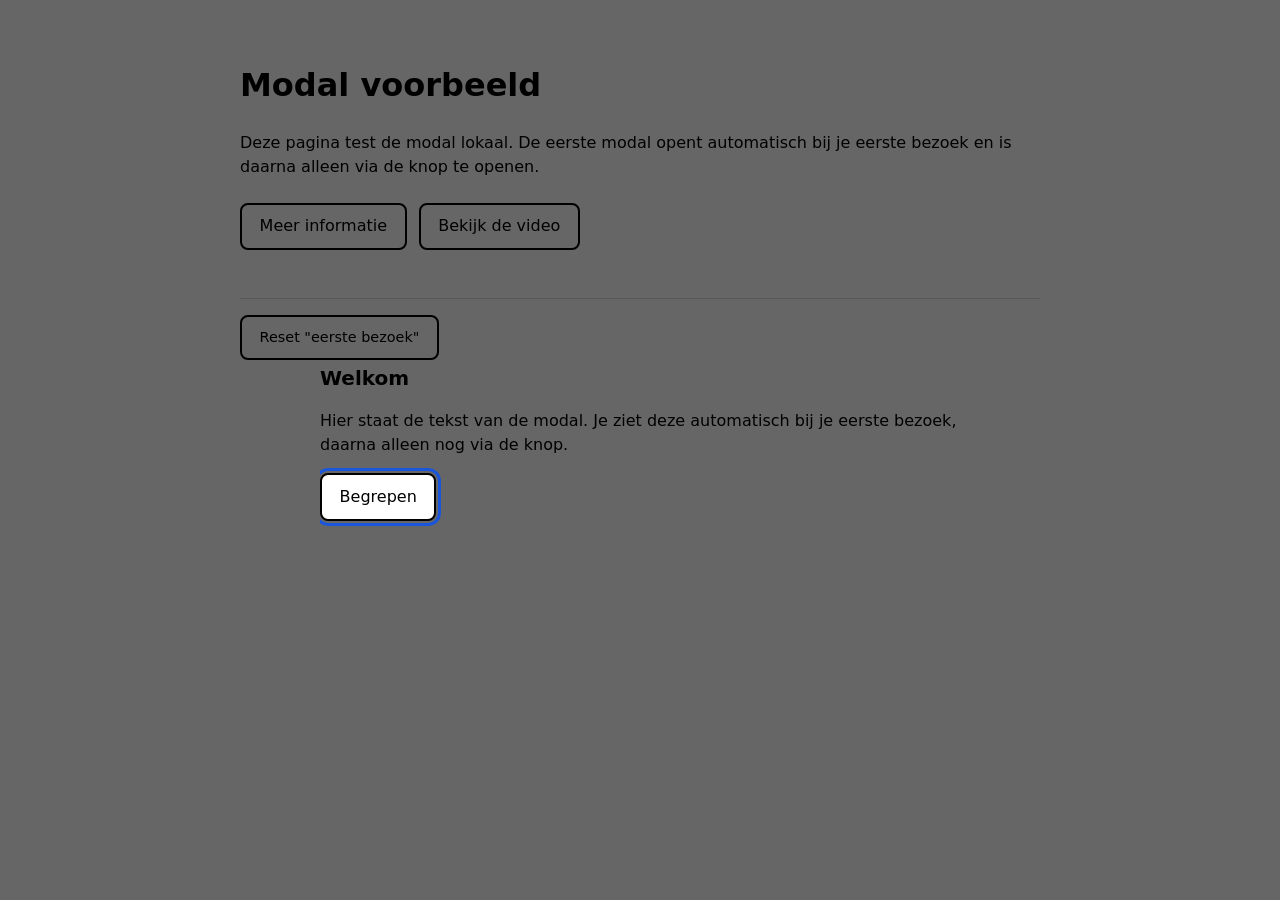
==== example.html @ 5048b85a "Create example.html" ====
<!DOCTYPE html>
<html lang="nl">
<head>
  <meta charset="utf-8">
  <meta name="viewport" content="width=device-width, initial-scale=1">
  <title>Modal voorbeeld</title>

  
  <link rel="stylesheet" href="modal-pleio.css">

  <!-- Alleen voor deze testpagina -->
  <style>
    body { font-family: system-ui, sans-serif; line-height: 1.5; padding: 2rem; max-width: 50rem; margin-inline: auto; }
    .btn { font: inherit; padding: 0.6rem 1.1rem; border: 2px solid currentColor; border-radius: 0.5rem; background: #fff; cursor: pointer; }
    .btn:focus-visible { outline: 3px solid #1a56db; outline-offset: 2px; }
    .actions { display: flex; flex-wrap: wrap; gap: 0.75rem; margin-block: 1.5rem; }
    .test-tools { margin-top: 3rem; padding-top: 1rem; border-top: 1px solid #ddd; font-size: 0.9rem; }
  </style>
</head>
<body>

  <h1>Modal voorbeeld</h1>
  <p>Deze pagina test de modal lokaal. De eerste modal opent automatisch bij je eerste bezoek en is daarna alleen via de knop te openen.</p>

  <div class="actions">
    <!-- Handmatig openen -->
    <button type="button" class="btn" data-modal-open="info-modal" aria-haspopup="dialog">
      Meer informatie
    </button>

    <!-- Opent alleen via een knop (geen data-modal-auto) -->
    <button type="button" class="btn" data-modal-open="video-modal" aria-haspopup="dialog">
      Bekijk de video
    </button>
  </div>

  <!-- Modal 1: tekst, opent ook automatisch bij het eerste bezoek.
       De sluitknop wordt door het script toegevoegd. -->
  <dialog id="info-modal" class="modal" data-modal data-modal-auto aria-labelledby="info-modal-title">
    <div class="modal__body">
      <h2 class="modal__title" id="info-modal-title">Welkom</h2>
      <p>Hier staat de tekst van de modal. Je ziet deze automatisch bij je eerste bezoek, daarna alleen nog via de knop.</p>
      <p><button type="button" class="btn" data-modal-close>Begrepen</button></p>
    </div>
  </dialog>

  <!-- Modal 2: video. Vervang VIDEO_ID door een echt YouTube-ID.
       data-src zorgt dat de video pas laadt als de modal opent. -->
  <dialog id="video-modal" class="modal" data-modal aria-labelledby="video-modal-title">
    <div class="modal__body">
      <h2 class="modal__title" id="video-modal-title">Video</h2>
      <iframe
        data-src="https://www.youtube-nocookie.com/embed/VIDEO_ID"
        title="Beschrijving van de video"
        allow="fullscreen"
      ></iframe>
    </div>
  </dialog>

  <!-- Alleen voor testen: de eerste-bezoek-vlag wissen -->
  <div class="test-tools">
    <button type="button" class="btn" id="reset-flag">Reset "eerste bezoek"</button>
    <span id="reset-msg" role="status"></span>
  </div>

  <!-- Het echte script, net als op de site -->
  <script src="modalbutton.js" defer></script>

  <!-- Testhulp (hoort niet op de site) -->
  <script>
    document.getElementById('reset-flag').addEventListener('click', () => {
      localStorage.removeItem('modal-seen:info-modal');
      document.getElementById('reset-msg').textContent = ' Gewist. Ververs de pagina.';
    });
  </script>

</body>
</html>
---- modal-pleio.css ----
:root {
  --modal-radius: var(--ref-shape-corner-xl);
  --modal-pad: var(--sys-spacing-padding-md);
  --modal-width: min(90vw, 40rem);
  --modal-bg: var(--comp-card-background-color);
  --modal-border: #ddd;
  --modal-backdrop: rgb(0 0 0 / 0.6);
  --modal-focus: var(--sys-focus-styling);
}

/* Achtergrond niet laten scrollen terwijl de modal open is */
html:has(dialog[open]) {
  overflow: hidden;
}

.modal {
  inline-size: var(--modal-width);
  max-block-size: 90vh;
  padding: 0;
  border: 0;
  border-radius: var(--modal-radius);
  background: var(--modal-bg);
  overflow: hidden;
  box-shadow:var(--comp-card-shadow);
}

/* Layout alleen in de open-state, anders blijft de dialog altijd zichtbaar */
.modal[open] {
  display: flex;
  flex-direction: column;
}

.modal::backdrop {
  background: var(--modal-backdrop);
}

.modal__header {
  display: flex;
  align-items: center;
  justify-content: space-between;
  gap: 1rem;
  padding: var(--modal-pad);
  border-block-end: 1px solid var(--modal-border);
}

.modal__title {
  margin: 0;
  font-size: 1.25rem;
  color: var(--ref-palette-neutral-100);
}

.modal__close {
  inline-size: 2.75rem;
  block-size: 2.75rem;
  font-size: 1.5rem;
  line-height: 1;
  border: 0;
  border-radius: 50%;
  background: transparent;
  cursor: pointer;
  transition:0.3s ease-out;
}

.modal__close:hover {
  background: #eee;
}

.modal__close:focus-visible {
  outline: var(--modal-focus);
  outline-offset: 2px;
}

.modal__body {
  padding: var(--modal-pad);
  overflow-y: auto;
}

.modal__body iframe {
  inline-size: 100%;
  aspect-ratio: 16 / 9;
  border: 0;
}
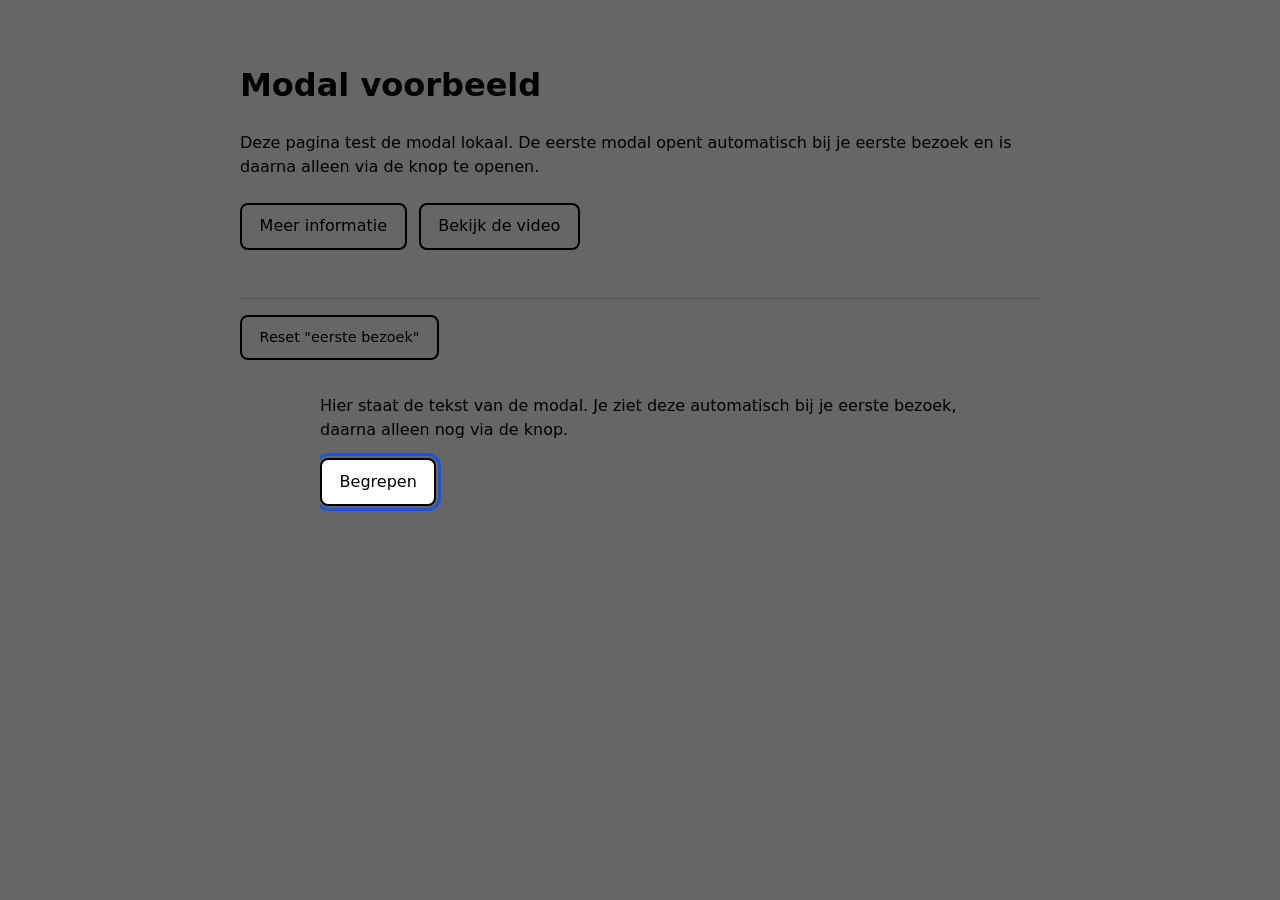
==== commit e85ffd34: "Update example.html" ====
--- a/example.html
+++ b/example.html
@@ -5,7 +5,6 @@
   <meta name="viewport" content="width=device-width, initial-scale=1">
   <title>Modal voorbeeld</title>
 
-  
   <link rel="stylesheet" href="modal-pleio.css">
 
   <!-- Alleen voor deze testpagina -->
@@ -35,10 +34,10 @@
   </div>
 
   <!-- Modal 1: tekst, opent ook automatisch bij het eerste bezoek.
-       De sluitknop wordt door het script toegevoegd. -->
-  <dialog id="info-modal" class="modal" data-modal data-modal-auto aria-labelledby="info-modal-title">
+       Je schrijft alleen de body. Het script bouwt de header
+       (h2 uit data-modal-title links, sluitknop rechts). -->
+  <dialog id="info-modal" class="modal" data-modal data-modal-auto data-modal-title="Welkom">
     <div class="modal__body">
-      <h2 class="modal__title" id="info-modal-title">Welkom</h2>
       <p>Hier staat de tekst van de modal. Je ziet deze automatisch bij je eerste bezoek, daarna alleen nog via de knop.</p>
       <p><button type="button" class="btn" data-modal-close>Begrepen</button></p>
     </div>
@@ -46,9 +45,8 @@
 
   <!-- Modal 2: video. Vervang VIDEO_ID door een echt YouTube-ID.
        data-src zorgt dat de video pas laadt als de modal opent. -->
-  <dialog id="video-modal" class="modal" data-modal aria-labelledby="video-modal-title">
+  <dialog id="video-modal" class="modal" data-modal data-modal-title="Video">
     <div class="modal__body">
-      <h2 class="modal__title" id="video-modal-title">Video</h2>
       <iframe
         data-src="https://www.youtube-nocookie.com/embed/VIDEO_ID"
         title="Beschrijving van de video"
